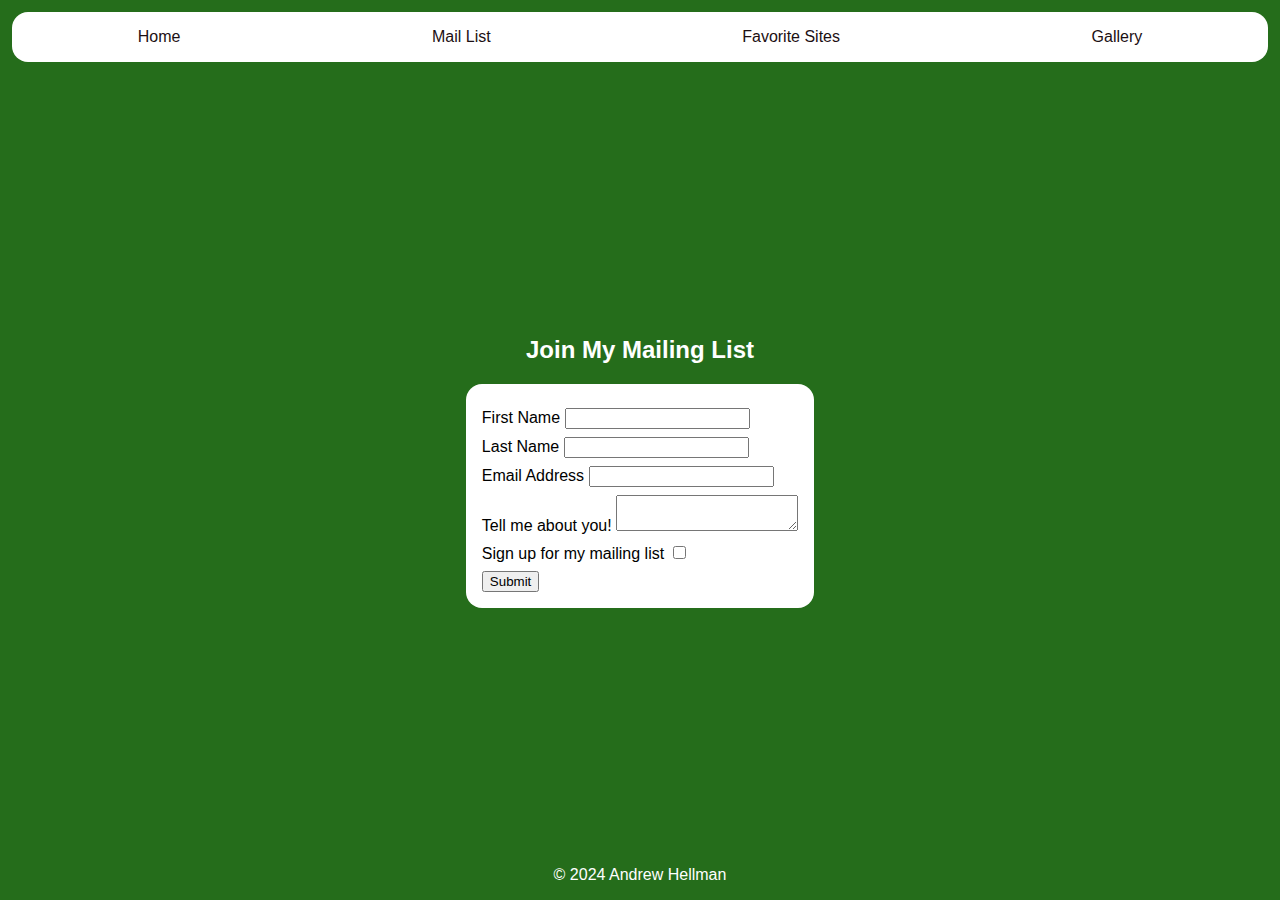
==== pages/mail.html @ c5171d15 "Add pages and styles" ====
<!DOCTYPE html>
<html lang="en">
<head>
    <meta charset="UTF-8">
    <meta name="viewport" content="width=device-width, initial-scale=1.0">
    <link rel="stylesheet" href="../sources/styles/style.css">
    <title>Andrew Hellman</title>
</head>
<body>
    <nav>
        <ul>
            <li><a href="../index.html">Home</a></li>
            <li><a href="./mail.html">Mail List</a></li>
            <li><a href="./sites.html">Favorite Sites</a></li>
            <li><a href="./gallery.html">Gallery</a></li>
        </ul>
    </nav>
    <main>
        <form method="post">
            <h2>Join My Mailing List</h2>
            <fieldset>
                <div>
                    <label for="firstName">First Name</label>
                    <input type="text" id="firstName" name="first_name">
                </div>
                <div>
                    <label for="lastName">Last Name</label>
                    <input type="text" id="lastName" name="last_name">
                </div>
                <div>
                    <label for="email">Email Address</label>
                    <input type="text" id="email" name="email">
                </div>
                <div>
                    <label for="aboutYou">Tell me about you!</label>
                    <textarea></textarea>
                </div>
                <div>
                    <label for="mailList">Sign up for my mailing list</label>
                    <input type="checkbox" id="mail-list" name="mailList">
                </div>
                <div>
                    <button type="submit">Submit</button>
                </div>
            </fieldset>
        </form>
        <footer>
            <p>&copy; 2024 Andrew Hellman</p>
        </footer>
    </main>
</body>
</html>
---- sources/styles/style.css ----
body {
    font-family: Helvetica;
    margin: 0;
}

nav {
    position: fixed;
    top: 0;
    background-color: white;
    margin: 12px;
    width: calc(100% - 24px);
    border-radius: 16px;
    color: #1C0F13;
    z-index: 1;
}

nav ul {
    display: flex;
    justify-content: space-around;
    width: 100%;
    align-items: center;
    list-style-type: none;
    padding: 0;
}

nav a {
    text-decoration: none;
    color: inherit;
    border-radius: 16px;
    padding: 8px 16px;
}

nav a:hover {
    background-color: #256D1B;
    color: white;
}

main {
    position: absolute;
    width: 100%;
    min-height: 100%;
    top: 0;
    background-color: #256D1B;
    z-index: -1;
}

.background {
    position: absolute;
    top: 0;
    height: 100vh;
    width: 100%;
    background-image: url("../images/AndrewHellman.jpg");
    background-position: center top;
    overflow: hidden;
    opacity: 25%;
    z-index: -1;
}

.title {
    padding-top: 50px;
    height: calc(100vh - 50px);
    display: flex;
    justify-content: center;
    align-items: center;
}

.title h1 {
    font-size: min(12vh, 8vw);
    margin: 0;
    color: #fff;
    opacity: 100%;
}

article {
    background-color: #fff;
    color: #1C0F13;
    margin: 12px;
    border-radius: 16px;
    padding: 8px 12px;
}

article h2 {
    margin: 0 0 0 5%;
}

article p {
    margin: 0;
    font-size: 16px;
}

footer {
    width: 100%;
}

footer p {
    color: #fff;
    text-align: center;
}

form, .pages {
    margin-top: 74px;
    height: calc(100vh - 124px);
    display: flex;
    flex-direction: column;
    justify-content: center;
    align-items: center;
}

form h2 {
    color: #fff;
}

fieldset {
    background-color: #fff;
    border: none;
    border-radius: 16px;
    padding: 16px;
}

fieldset > * {
    margin-top: 8px;
}

.pages {
    color: #fff;
}

.pages a {
    color: white;
    font-size: 2em;
}

.gallery {
    margin-top: 74px;
    height: calc(100vh - 156px);
    width: calc(100% - 32px);
    display: grid;
    grid-template: repeat(3, calc(((100vh - 156px)/2))) / repeat(3, 1fr);
    padding: 16px;
    gap: 16px;
}

img {
    width: 100%;
    height: 100%;
    object-fit: cover;
    overflow: hidden;
    border-radius: 16px;
}
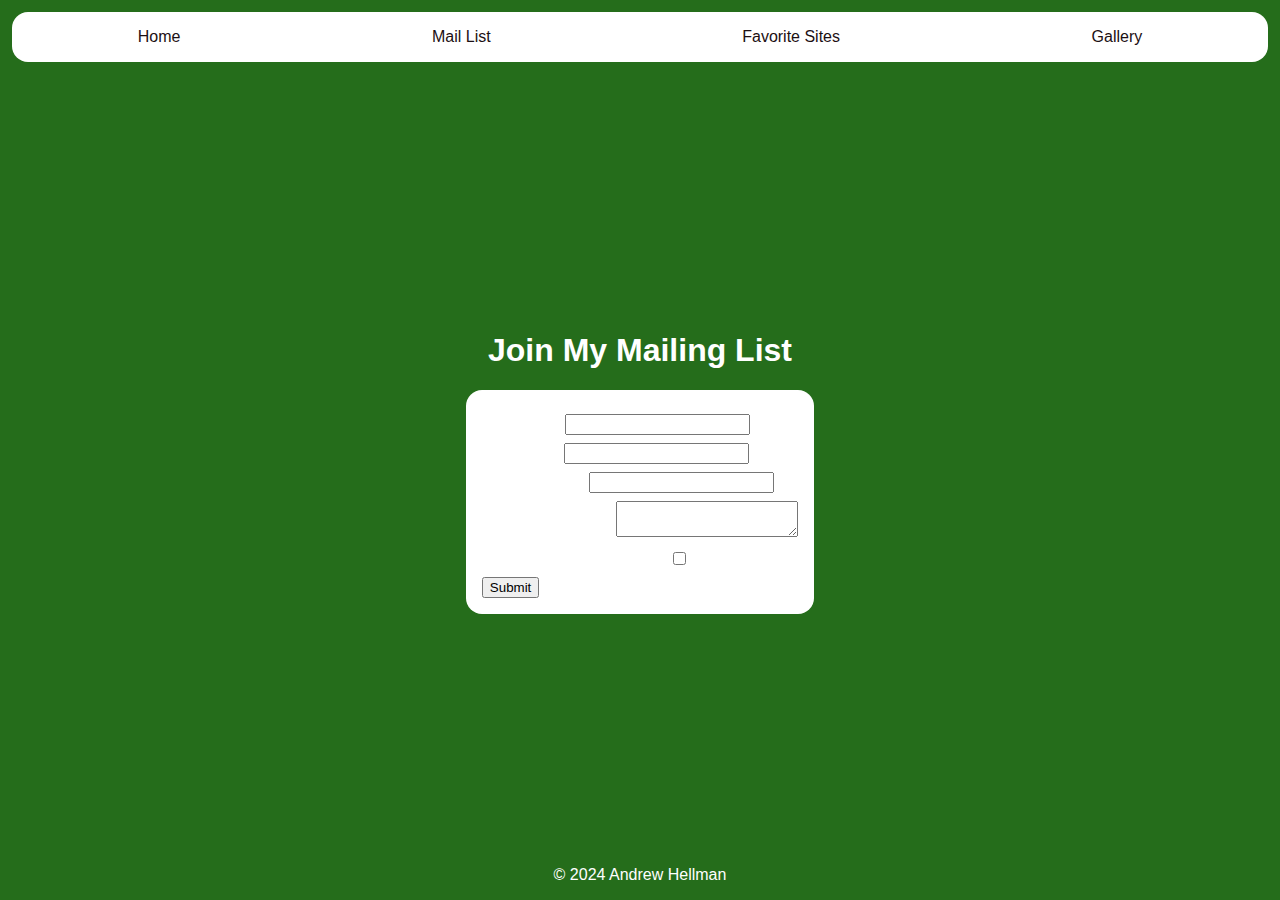
==== commit e6242eda: "Add Gallery Page and images" ====
--- a/pages/mail.html
+++ b/pages/mail.html
@@ -17,7 +17,7 @@
     </nav>
     <main>
         <form method="post">
-            <h2>Join My Mailing List</h2>
+            <h1>Join My Mailing List</h1>
             <fieldset>
                 <div>
                     <label for="firstName">First Name</label>
--- a/sources/styles/style.css
+++ b/sources/styles/style.css
@@ -106,7 +106,7 @@
     align-items: center;
 }
 
-form h2 {
+form h1 {
     color: #fff;
 }
 
@@ -130,20 +130,30 @@
     font-size: 2em;
 }
 
+.gallery-title {
+    margin-top: 74px;
+    margin-bottom: 0;
+    text-align: center;
+    color: #fff;
+}
+
 .gallery {
-    margin-top: 74px;
     height: calc(100vh - 156px);
     width: calc(100% - 32px);
     display: grid;
-    grid-template: repeat(3, calc(((100vh - 156px)/2))) / repeat(3, 1fr);
+    grid-template: repeat(2, calc(((100vh - 156px)/2))) / repeat(3, 1fr);
     padding: 16px;
     gap: 16px;
 }
 
 img {
     width: 100%;
-    height: 100%;
+    height: calc(100% - 17px);
     object-fit: cover;
     overflow: hidden;
     border-radius: 16px;
 }
+
+label {
+    color: #fff;
+}
